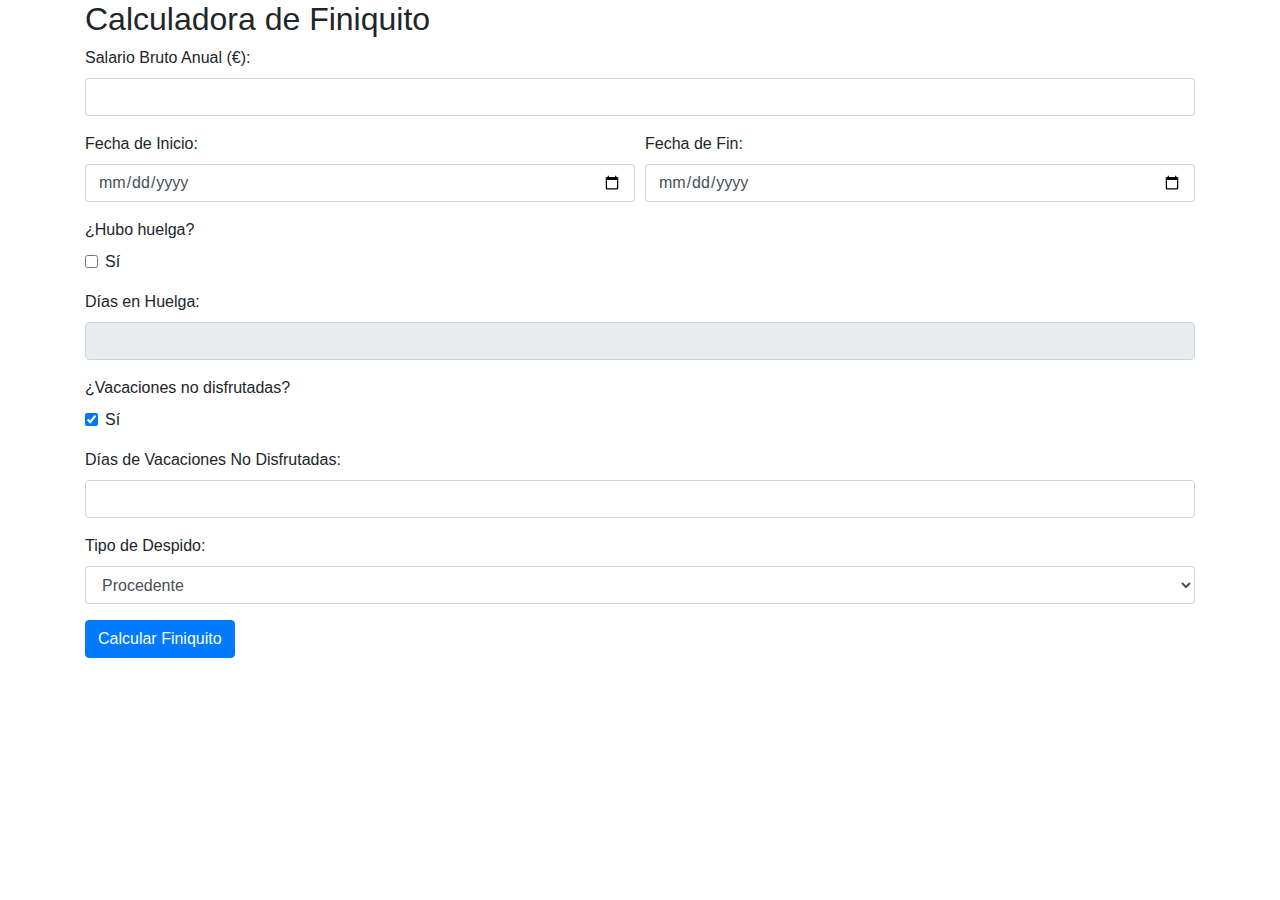
==== index.html @ ed005354 "Project Start" ====
<!DOCTYPE html>
<html lang="en">
<head>
  <meta charset="UTF-8">
  <meta name="viewport" content="width=device-width, initial-scale=1.0">
  <title>Calculadora de Finiquito</title>
  <link href="styles.css" rel="stylesheet">
  <link href="https://maxcdn.bootstrapcdn.com/bootstrap/4.5.2/css/bootstrap.min.css" rel="stylesheet">
</head>
<body>
  <div class="container">
    <h2>Calculadora de Finiquito</h2>
    <form id="finiquitoForm">
      <div class="form-group">
        <label for="salarioBruto">Salario Bruto Anual (€):</label>
        <input type="number" class="form-control" id="salarioBruto" required min="0">
      </div>
      <div class="form-row">
        <div class="form-group col-md-6">
          <label for="fechaInicio">Fecha de Inicio:</label>
          <input type="date" class="form-control" id="fechaInicio" required>
        </div>
        <div class="form-group col-md-6">
          <label for="fechaFin">Fecha de Fin:</label>
          <input type="date" class="form-control" id="fechaFin" required>
        </div>
      </div>
      <div class="form-group">
        <label>¿Hubo huelga?</label>
        <div class="form-check">
          <input type="checkbox" class="form-check-input" id="huelgaCheck">
          <label class="form-check-label" for="huelgaCheck">Sí</label>
        </div>
      </div>
      <div class="form-group">
        <label for="diasHuelga">Días en Huelga:</label>
        <input type="number" class="form-control" id="diasHuelga" disabled min="0">
      </div>
      <div class="form-group">
        <label>¿Vacaciones no disfrutadas?</label>
        <div class="form-check">
          <input type="checkbox" class="form-check-input" id="vacacionesCheck" checked>
          <label class="form-check-label" for="vacacionesCheck">Sí</label>
        </div>
      </div>
      <div class="form-group">
        <label for="diasVacaciones">Días de Vacaciones No Disfrutadas:</label>
        <input type="number" class="form-control" id="diasVacaciones" min="0">
      </div>
      <div class="form-group">
        <label for="tipoDespido">Tipo de Despido:</label>
        <select class="form-control" id="tipoDespido" required>
          <option value="procedente">Procedente</option>
          <option value="objetivo">Objetivo</option>
          <option value="improcedente">Improcedente</option>
        </select>
      </div>
      <button type="submit" class="btn btn-primary">Calcular Finiquito</button>
    </form>
    <br>
    <div id="resultado"></div>
  </div>

  <script src="https://ajax.googleapis.com/ajax/libs/jquery/3.5.1/jquery.min.js"></script>
  <script src="https://maxcdn.bootstrapcdn.com/bootstrap/4.5.2/js/bootstrap.min.js"></script>
  <script src="scripts.js"></script>
</body>
</html>
---- styles.css ----
body {
    margin: 20px;
  }
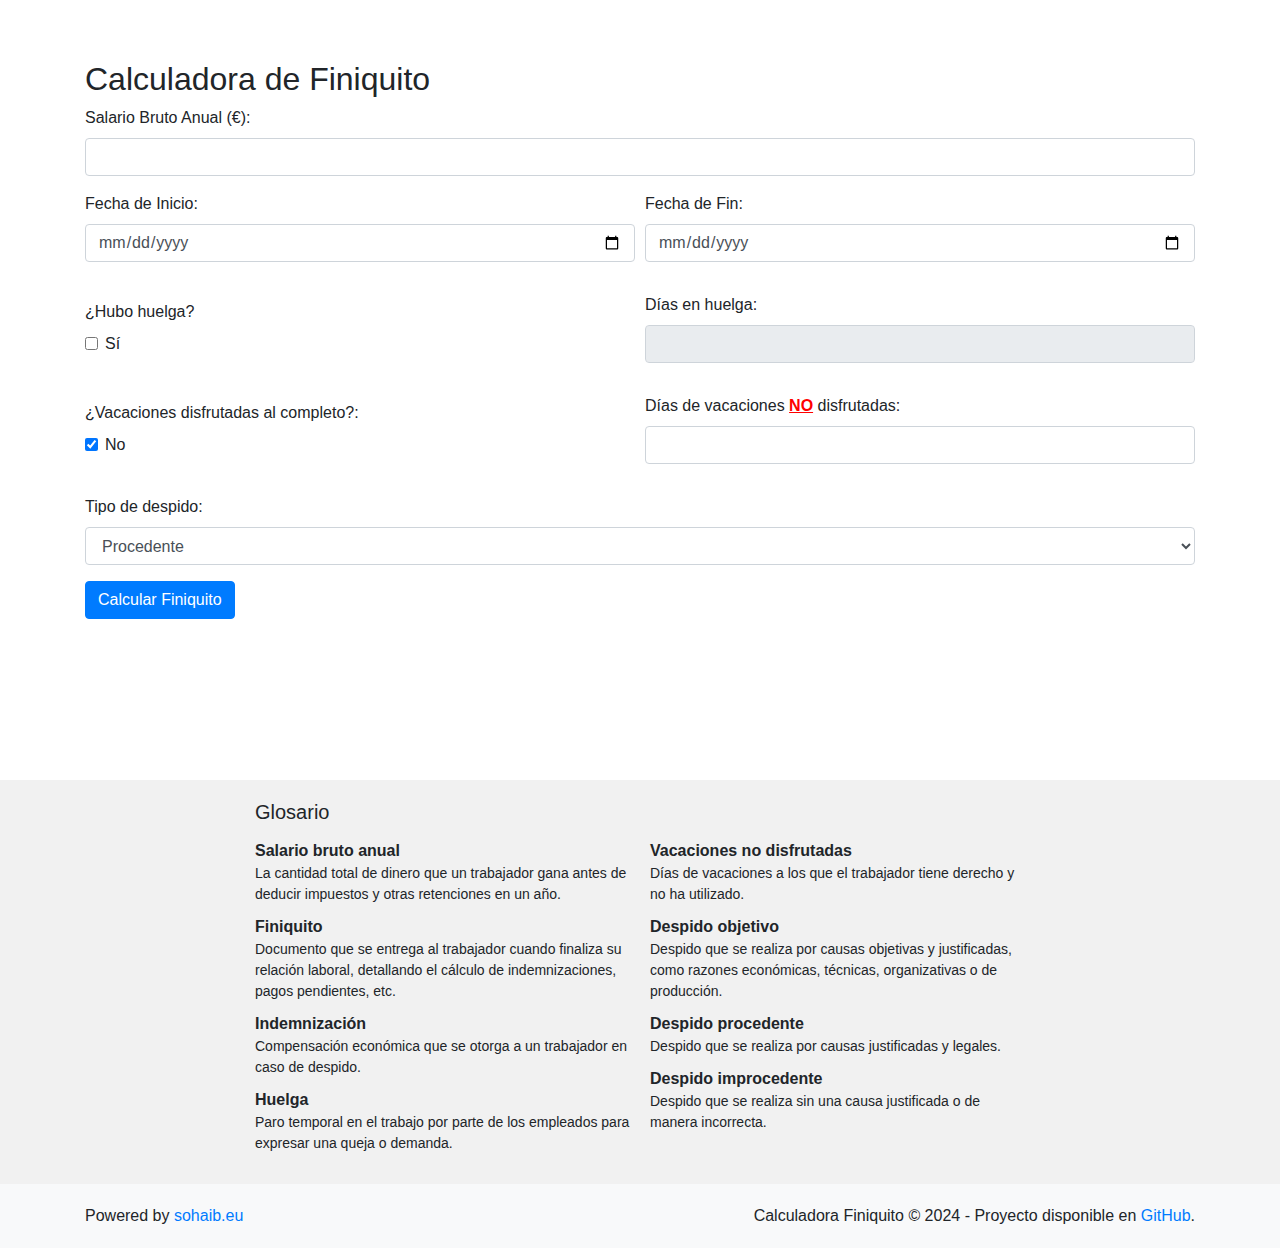
==== commit d7ab91ac: "Project Start" ====
--- a/index.html
+++ b/index.html
@@ -8,58 +8,118 @@
   <link href="https://maxcdn.bootstrapcdn.com/bootstrap/4.5.2/css/bootstrap.min.css" rel="stylesheet">
 </head>
 <body>
-  <div class="container">
-    <h2>Calculadora de Finiquito</h2>
-    <form id="finiquitoForm">
-      <div class="form-group">
-        <label for="salarioBruto">Salario Bruto Anual (€):</label>
-        <input type="number" class="form-control" id="salarioBruto" required min="0">
-      </div>
-      <div class="form-row">
-        <div class="form-group col-md-6">
-          <label for="fechaInicio">Fecha de Inicio:</label>
-          <input type="date" class="form-control" id="fechaInicio" required>
+  <div class="main-content">
+    <div class="container">
+      <h2>Calculadora de Finiquito</h2>
+      <form id="finiquitoForm">
+        <div class="form-group">
+          <label for="salarioBruto">Salario Bruto Anual (€):</label>
+          <input type="number" class="form-control" id="salarioBruto" required min="0">
         </div>
-        <div class="form-group col-md-6">
-          <label for="fechaFin">Fecha de Fin:</label>
-          <input type="date" class="form-control" id="fechaFin" required>
+        <div class="form-row">
+          <div class="form-group col-md-6">
+            <label for="fechaInicio">Fecha de Inicio:</label>
+            <input type="date" class="form-control" id="fechaInicio" required>
+          </div>
+          <div class="form-group col-md-6">
+            <label for="fechaFin">Fecha de Fin:</label>
+            <input type="date" class="form-control" id="fechaFin" required>
+          </div>
+        </div>
+        <div class="form-row align-items-center">
+          <div class="form-group col-md-6">
+            <label>¿Hubo huelga?</label>
+            <div class="form-check">
+              <input type="checkbox" class="form-check-input" id="huelgaCheck">
+              <label class="form-check-label" for="huelgaCheck">Sí</label>
+            </div>
+          </div>
+          <div class="form-group col-md-6">
+            <label for="diasHuelga">Días en huelga:</label>
+            <input type="number" class="form-control" id="diasHuelga" disabled min="0">
+          </div>
+        </div>
+        <div class="form-row align-items-center">
+          <div class="form-group col-md-6">
+            <label>¿Vacaciones disfrutadas al completo?:</label>
+            <div class="form-check">
+              <input type="checkbox" class="form-check-input" id="vacacionesCheck" checked>
+              <label class="form-check-label" for="vacacionesCheck">No</label>
+            </div>
+          </div>
+          <div class="form-group col-md-6">
+            <label for="diasVacaciones">Días de vacaciones <span class="importante">no</span> disfrutadas:</label>
+            <input type="number" class="form-control" id="diasVacaciones" min="0">
+          </div>
+        </div>
+        <div class="form-group">
+          <label for="tipoDespido">Tipo de despido:</label>
+          <select class="form-control" id="tipoDespido" required>
+            <option value="procedente">Procedente</option>
+            <option value="objetivo">Objetivo</option>
+            <option value="improcedente">Improcedente</option>
+          </select>
+        </div>
+        <button type="submit" class="btn btn-primary">Calcular Finiquito</button>
+      </form>
+      <br>
+      <div id="resultado"></div>
+    </div>
+  </div>
+
+  <div class="glosario">
+    <div class="container">
+      <h4>Glosario</h4>
+      <dl>
+        <div>
+          <dt>Salario bruto anual</dt>
+          <dd>La cantidad total de dinero que un trabajador gana antes de deducir impuestos y otras retenciones en un año.</dd>
+                    
+          <dt>Finiquito</dt>
+          <dd>Documento que se entrega al trabajador cuando finaliza su relación laboral, detallando el cálculo de indemnizaciones, pagos pendientes, etc.</dd>
+          
+          <dt>Indemnización</dt>
+          <dd>Compensación económica que se otorga a un trabajador en caso de despido.</dd>
+          
+          <dt>Huelga</dt>
+          <dd>Paro temporal en el trabajo por parte de los empleados para expresar una queja o demanda.</dd>
+        </div>
+        <div>
+          <!-- Add more glossary terms and definitions here if needed -->
+          <dt>Vacaciones no disfrutadas</dt>
+          <dd>Días de vacaciones a los que el trabajador tiene derecho y no ha utilizado.</dd>
+          
+          <dt>Despido objetivo</dt>
+          <dd>Despido que se realiza por causas objetivas y justificadas, como razones económicas, técnicas, organizativas o de producción.</dd>
+                    
+          <dt>Despido procedente</dt>
+          <dd>Despido que se realiza por causas justificadas y legales.</dd>
+          
+          <dt>Despido improcedente</dt>
+          <dd>Despido que se realiza sin una causa justificada o de manera incorrecta.</dd>
+        </div>
+      </dl>
+    </div>
+  </div>
+
+  <footer class="footer">
+    <div class="container">
+      <div class="row justify-content-between align-items-center">
+        <div class="col-12 col-lg-auto mb-3 mb-lg-0 text-center text-lg-start">
+          <p class="mb-0">
+            Powered by 
+            <a href="https://sohaib.eu" target="_blank" rel="nofollow">sohaib.eu</a>
+          </p>
+        </div>
+        <div class="col-12 col-lg-auto text-center text-lg-end">
+          <p class="mb-0">
+            Calculadora Finiquito © 2024 - Proyecto disponible en 
+            <a href="https://github.com/sohaibeb/calculadora-finiquito">GitHub</a>.
+          </p>
         </div>
       </div>
-      <div class="form-group">
-        <label>¿Hubo huelga?</label>
-        <div class="form-check">
-          <input type="checkbox" class="form-check-input" id="huelgaCheck">
-          <label class="form-check-label" for="huelgaCheck">Sí</label>
-        </div>
-      </div>
-      <div class="form-group">
-        <label for="diasHuelga">Días en Huelga:</label>
-        <input type="number" class="form-control" id="diasHuelga" disabled min="0">
-      </div>
-      <div class="form-group">
-        <label>¿Vacaciones no disfrutadas?</label>
-        <div class="form-check">
-          <input type="checkbox" class="form-check-input" id="vacacionesCheck" checked>
-          <label class="form-check-label" for="vacacionesCheck">Sí</label>
-        </div>
-      </div>
-      <div class="form-group">
-        <label for="diasVacaciones">Días de Vacaciones No Disfrutadas:</label>
-        <input type="number" class="form-control" id="diasVacaciones" min="0">
-      </div>
-      <div class="form-group">
-        <label for="tipoDespido">Tipo de Despido:</label>
-        <select class="form-control" id="tipoDespido" required>
-          <option value="procedente">Procedente</option>
-          <option value="objetivo">Objetivo</option>
-          <option value="improcedente">Improcedente</option>
-        </select>
-      </div>
-      <button type="submit" class="btn btn-primary">Calcular Finiquito</button>
-    </form>
-    <br>
-    <div id="resultado"></div>
-  </div>
+    </div>
+  </footer>
 
   <script src="https://ajax.googleapis.com/ajax/libs/jquery/3.5.1/jquery.min.js"></script>
   <script src="https://maxcdn.bootstrapcdn.com/bootstrap/4.5.2/js/bootstrap.min.js"></script>
--- a/styles.css
+++ b/styles.css
@@ -1,4 +1,89 @@
-body {
-    margin: 20px;
+html, body {
+  height: 100%;
+  margin: 0;
+}
+
+.main-content {
+  min-height: calc(100vh - 160px);
+  margin-top: 40px;
+/*padding-bottom: 80px;*/
+  padding-top: 20px;
+}
+
+.footer {
+  position: relative;
+  width: 100%;
+  background-color: #f8f9fa;
+  padding: 20px 0;
+  text-align: center;
+  z-index: 1000;
+}
+
+.footer a {
+  text-decoration: none;
+  color: #007bff;
+}
+
+.footer a:hover {
+  text-decoration: underline;
+}
+
+.glosario {
+  background-color: #f1f1f1;
+  padding: 20px 0;
+  font-size: 0.875rem;
+}
+
+.glosario .container {
+  max-width: 800px;
+}
+
+.glosario h4 {
+  margin-bottom: 15px;
+  font-size: 1.25rem;
+}
+
+.glosario dl {
+  margin: 0;
+  display: grid;
+  grid-template-columns: repeat(2, 1fr);
+  gap: 20px;
+}
+
+.glosario dt {
+  font-weight: bold;
+  font-size: 1rem;
+}
+
+.glosario dd {
+  margin-bottom: 10px;
+  font-size: 0.875rem;
+}
+
+@media (max-width: 767.98px) {
+  .glosario dl {
+    grid-template-columns: 1fr;
   }
-  +}
+
+.form-row {
+  margin-bottom: 15px;
+}
+
+@media (max-width: 767.98px) {
+  .form-row {
+    flex-direction: column;
+  }
+}
+
+#resultado {
+  margin-bottom: 80px;
+  padding-bottom: 20px;
+}
+
+.importante {
+  color: red;
+  text-decoration: underline;
+  text-transform: uppercase;
+  font-weight: bold;
+}
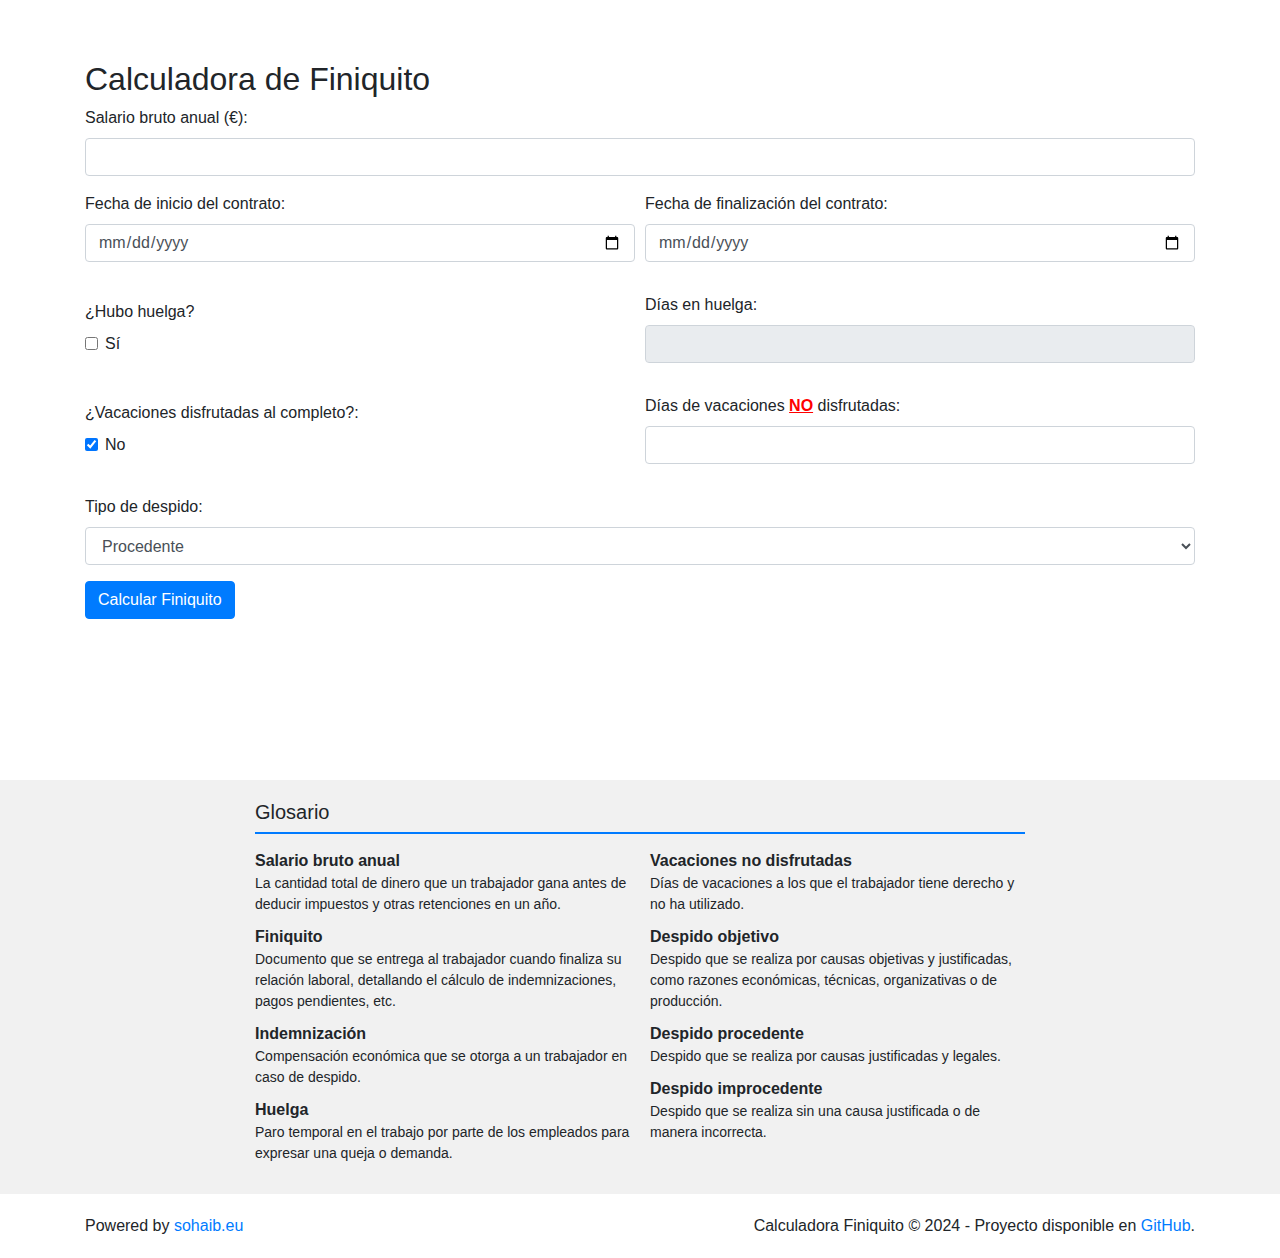
==== commit 8b8356ed: "project start" ====
--- a/index.html
+++ b/index.html
@@ -13,16 +13,16 @@
       <h2>Calculadora de Finiquito</h2>
       <form id="finiquitoForm">
         <div class="form-group">
-          <label for="salarioBruto">Salario Bruto Anual (€):</label>
+          <label for="salarioBruto">Salario bruto anual (€):</label>
           <input type="number" class="form-control" id="salarioBruto" required min="0">
         </div>
         <div class="form-row">
           <div class="form-group col-md-6">
-            <label for="fechaInicio">Fecha de Inicio:</label>
+            <label for="fechaInicio">Fecha de inicio del contrato:</label>
             <input type="date" class="form-control" id="fechaInicio" required>
           </div>
           <div class="form-group col-md-6">
-            <label for="fechaFin">Fecha de Fin:</label>
+            <label for="fechaFin">Fecha de finalización del contrato:</label>
             <input type="date" class="form-control" id="fechaFin" required>
           </div>
         </div>
--- a/styles.css
+++ b/styles.css
@@ -1,19 +1,18 @@
 html, body {
   height: 100%;
   margin: 0;
+  background-color: #fff;
 }
 
 .main-content {
   min-height: calc(100vh - 160px);
   margin-top: 40px;
-/*padding-bottom: 80px;*/
   padding-top: 20px;
 }
 
 .footer {
   position: relative;
   width: 100%;
-  background-color: #f8f9fa;
   padding: 20px 0;
   text-align: center;
   z-index: 1000;
@@ -41,6 +40,19 @@
 .glosario h4 {
   margin-bottom: 15px;
   font-size: 1.25rem;
+  position: relative;
+  padding-bottom: 10px;
+}
+
+.glosario h4::after {
+  content: "";
+  display: block;
+  width: 100%;
+  height: 2px;
+  background-color: #007bff;
+  position: absolute;
+  left: 0;
+  bottom: 0;
 }
 
 .glosario dl {
